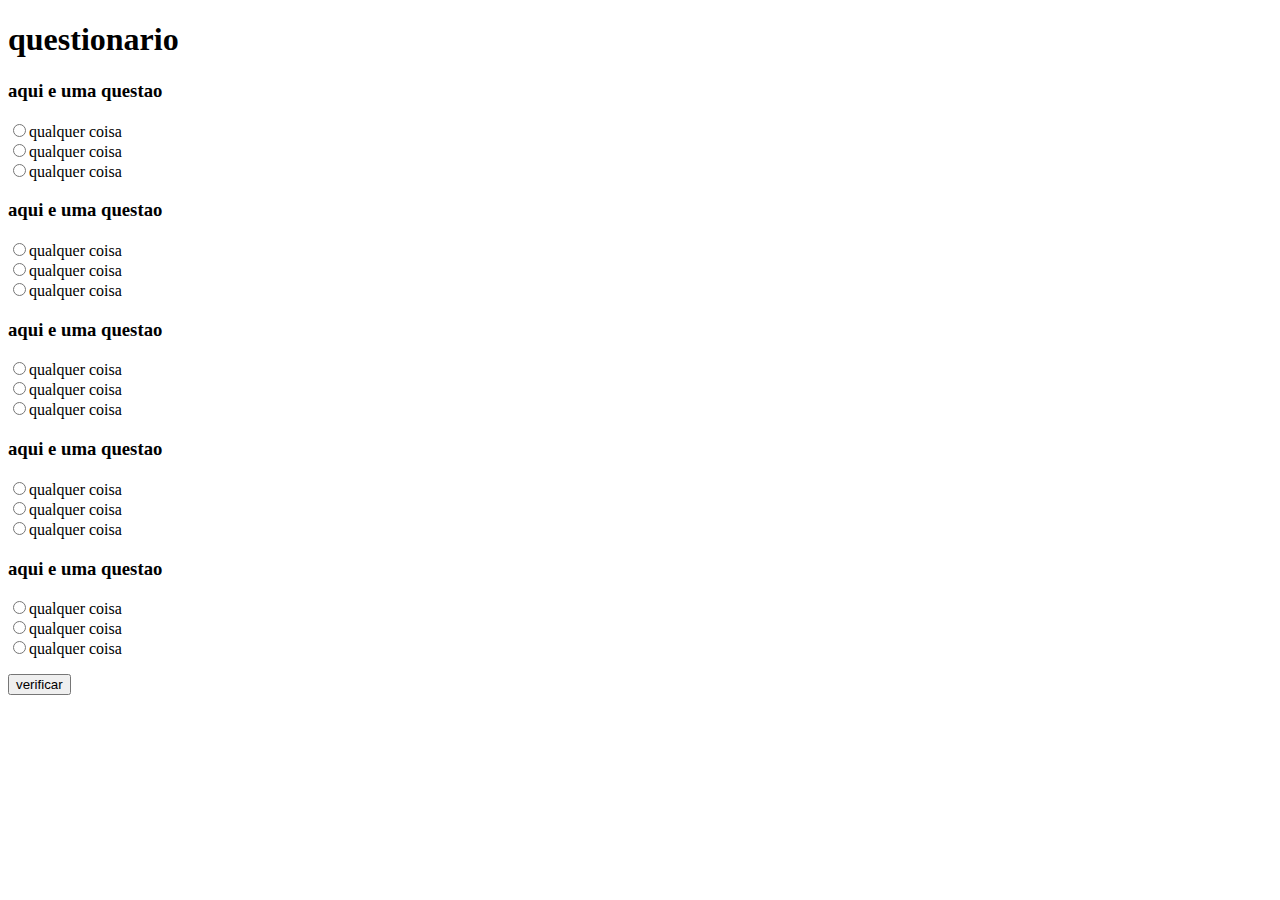
==== index.html @ 1bac56df "Add files via upload" ====
<!DOCTYPE html>
<html lang="en">
<head>
    <meta charset="UTF-8">
    <meta name="viewport" content="width=device-width, initial-scale=1.0">
    <title>Document</title>
</head>
<body>
    <h1>questionario</h1>
    <form>
        <h3>aqui e uma questao</h3>
      <input type="radio" name="resposta" value="correto">qualquer coisa <br>
      <input type="radio" name="resposta" value="incorreto">qualquer coisa <br>
      <input type="radio" name="resposta" value="incorreto">qualquer coisa <br>
      <p id="resultado_1"></p> 


      <h3>aqui e uma questao</h3>
      <input type="radio" name="resposta" value="correto">qualquer coisa <br>
      <input type="radio" name="resposta" value="incorreto">qualquer coisa <br>
      <input type="radio" name="resposta" value="incorreto">qualquer coisa <br>
      <p id="resultado_2"></p>


      <h3>aqui e uma questao</h3>
      <input type="radio" name="resposta" value="correto">qualquer coisa <br>
      <input type="radio" name="resposta" value="incorreto">qualquer coisa <br>
      <input type="radio" name="resposta" value="incorreto">qualquer coisa <br>
      <p id="resultado_3"></p>


      <h3>aqui e uma questao</h3>
      <input type="radio" name="resposta" value="correto">qualquer coisa <br>
      <input type="radio" name="resposta" value="incorreto">qualquer coisa <br>
      <input type="radio" name="resposta" value="incorreto">qualquer coisa <br>
      <p id="resultado_4"></p>

      <h3>aqui e uma questao</h3>
      <input type="radio" name="resposta" value="correto">qualquer coisa <br>
      <input type="radio" name="resposta" value="incorreto">qualquer coisa <br>
      <input type="radio" name="resposta" value="incorreto">qualquer coisa <br>
      <p id="resultado_5"></p>
      <button type="button" onclick="botaozinho_resposta()">verificar</button>
      
    </form>
    <script src="script.js"></script>
</body>
</html>
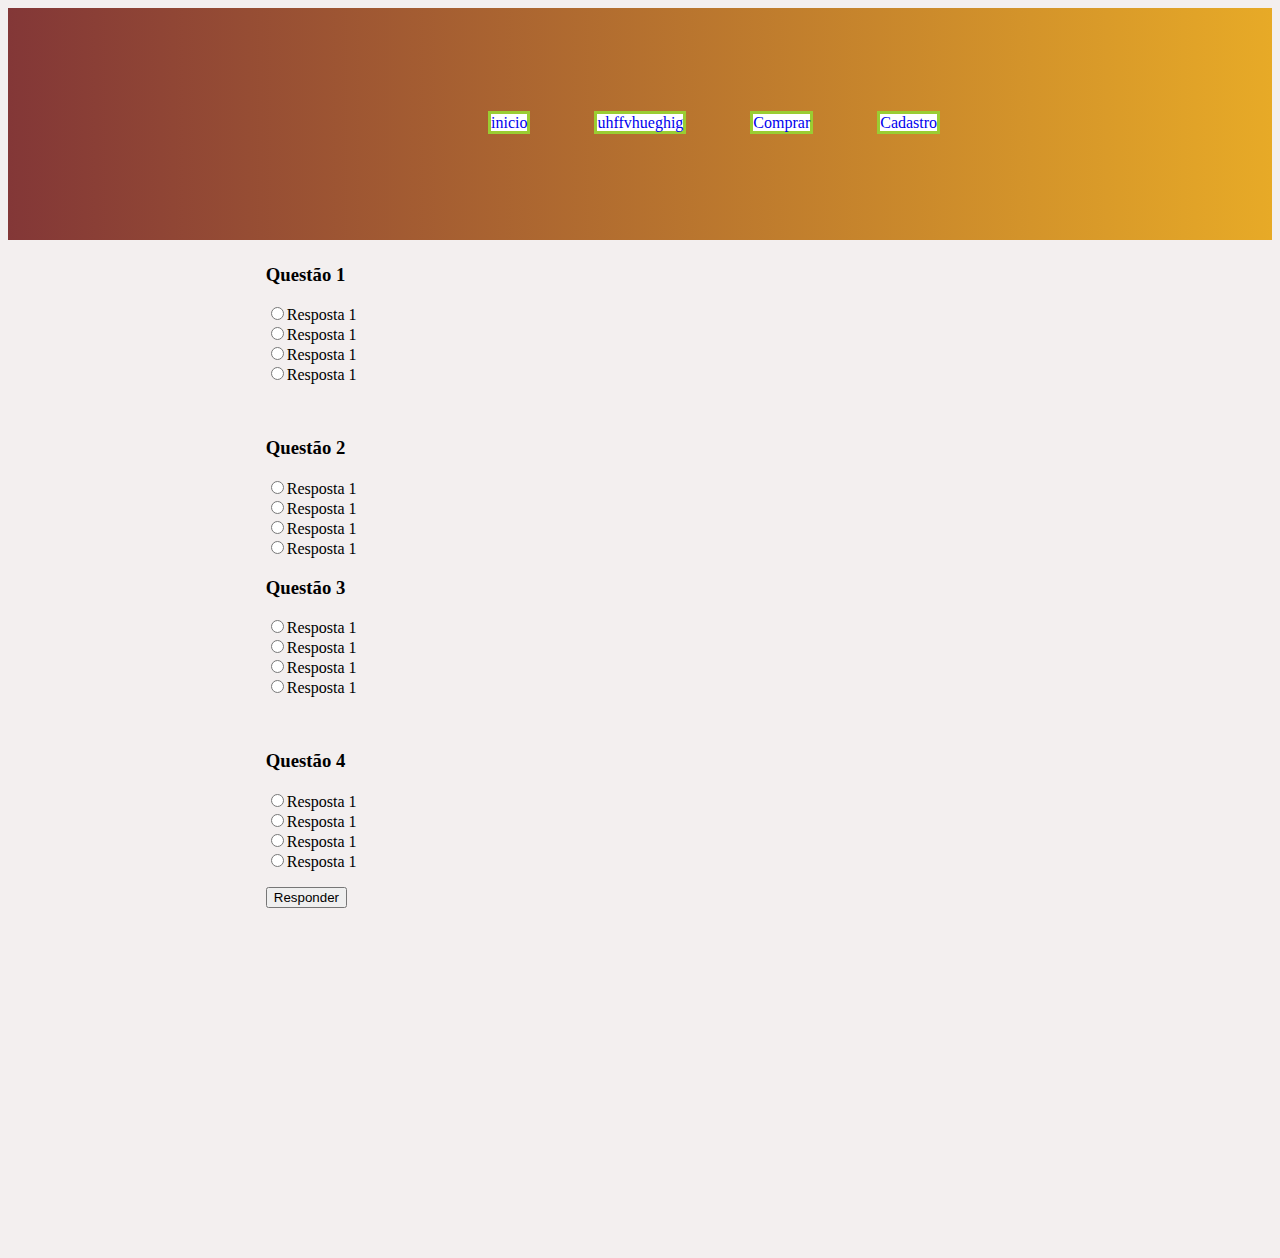
==== commit 846ccb17: "Add files via upload" ====
--- a/index.html
+++ b/index.html
@@ -1,48 +1,61 @@
 <!DOCTYPE html>
-<html lang="en">
+<html lang="pt-br">
 <head>
     <meta charset="UTF-8">
     <meta name="viewport" content="width=device-width, initial-scale=1.0">
+    <link rel="stylesheet" href="style.css">
     <title>Document</title>
 </head>
-<body>
-    <h1>questionario</h1>
+<header>
+    <h1></h1>    
+    <nav>
+        <ul>
+            <li><a href="#pizza doce">inicio</a></li>
+            <li><a href="pizzasalgada.html">uhffvhueghig</a></li>
+            <li><a href="comprar.html">Comprar</a></li>
+            <li><a href="cadastro.html">Cadastro</a></li>
+        </ul>
+    </nav>
+    </header>
+<main>
+<body onload="inclui_nome()">
+
+    <script src="script.js"></script>
+
+    <p id="marcacao_nome"></p>
+
     <form>
-        <h3>aqui e uma questao</h3>
-      <input type="radio" name="resposta" value="correto">qualquer coisa <br>
-      <input type="radio" name="resposta" value="incorreto">qualquer coisa <br>
-      <input type="radio" name="resposta" value="incorreto">qualquer coisa <br>
-      <p id="resultado_1"></p> 
+        <h3>Questão 1</h3>
+        <input type="radio" name="quest_1" value="correta">Resposta 1 <br>
+        <input type="radio" name="quest_1" value="errada">Resposta 1 <br>
+        <input type="radio" name="quest_1" value="errada">Resposta 1 <br>
+        <input type="radio" name="quest_1" value="errada">Resposta 1 <br>
+        <p id="resp_correta_1" class="verde"></p><p id="resp_errada_1" class="vermelho"></p><br>
 
+        <h3>Questão 2</h3>
+        <input type="radio" name="quest_2" value="correta">Resposta 1 <br>
+        <input type="radio" name="quest_2" value="errada">Resposta 1 <br>
+        <input type="radio" name="quest_2" value="errada">Resposta 1 <br>
+        <input type="radio" name="quest_2" value="errada">Resposta 1 <br>
+        <p id="resp_correta_2" class="verde"></p><p id="resp_errada_2" class="vermelho"></p>
 
-      <h3>aqui e uma questao</h3>
-      <input type="radio" name="resposta" value="correto">qualquer coisa <br>
-      <input type="radio" name="resposta" value="incorreto">qualquer coisa <br>
-      <input type="radio" name="resposta" value="incorreto">qualquer coisa <br>
-      <p id="resultado_2"></p>
+        <h3>Questão 3</h3>
+        <input type="radio" name="quest_3" value="correta">Resposta 1 <br>
+        <input type="radio" name="quest_3" value="errada">Resposta 1 <br>
+        <input type="radio" name="quest_3" value="errada">Resposta 1 <br>
+        <input type="radio" name="quest_3" value="errada">Resposta 1 <br>
+        <p id="resp_correta_3" class="verde"></p><p id="resp_errada_3" class="vermelho"></p><br>
 
+        <h3>Questão 4</h3>
+        <input type="radio" name="quest_4" value="correta">Resposta 1 <br>
+        <input type="radio" name="quest_4" value="errada">Resposta 1 <br>
+        <input type="radio" name="quest_4" value="errada">Resposta 1 <br>
+        <input type="radio" name="quest_4" value="errada">Resposta 1 <br>
+        <p id="resp_correta_4" class="verde"></p><p id="resp_errada_4" class="vermelho"></p>
 
-      <h3>aqui e uma questao</h3>
-      <input type="radio" name="resposta" value="correto">qualquer coisa <br>
-      <input type="radio" name="resposta" value="incorreto">qualquer coisa <br>
-      <input type="radio" name="resposta" value="incorreto">qualquer coisa <br>
-      <p id="resultado_3"></p>
-
-
-      <h3>aqui e uma questao</h3>
-      <input type="radio" name="resposta" value="correto">qualquer coisa <br>
-      <input type="radio" name="resposta" value="incorreto">qualquer coisa <br>
-      <input type="radio" name="resposta" value="incorreto">qualquer coisa <br>
-      <p id="resultado_4"></p>
-
-      <h3>aqui e uma questao</h3>
-      <input type="radio" name="resposta" value="correto">qualquer coisa <br>
-      <input type="radio" name="resposta" value="incorreto">qualquer coisa <br>
-      <input type="radio" name="resposta" value="incorreto">qualquer coisa <br>
-      <p id="resultado_5"></p>
-      <button type="button" onclick="botaozinho_resposta()">verificar</button>
-      
+        <p id="quantos_acertos"></p>
+            <button type="button" onclick="funcao_resposta()">Responder</button>
     </form>
-    <script src="script.js"></script>
+    </main>
 </body>
 </html>--- a/style.css
+++ b/style.css
@@ -0,0 +1,65 @@
+body{
+    background-color: rgb(243, 239, 239);
+    grid-gap: 5px;
+    display: grid;
+    grid-template-areas: 
+        "cab cab cab"
+        "sec pri pri"
+        "rod rod rod";
+    grid-template-columns: 20% auto auto;
+    grid-template-rows: auto 1000px auto;
+}
+header{
+    background-image: linear-gradient(to right, rgb(131, 55, 55) , rgb(231, 170, 39));
+    display: flex;
+    padding: 1rem;
+    position: relative;
+}
+
+header{
+    grid-area: cab;
+}
+main{
+    grid-area: pri;
+}
+header{
+    display: flex;
+    height: 200px;
+}
+nav li{ /* aqui eu modifico apenas a lista de links */
+    display: inline; /* coloca os links do navegador em linha */
+    margin-left: 20px;
+}
+
+nav a{ /* aqui eu modifico apenas as palavras ancoradas */
+    text-decoration: none;/* tira a linha das palavras ancoradas */
+    font-size: 3.1 irem/* aumenta a letra da as palavras ancoradas */
+    color: red;
+    border: solid yellowgreen; /* coloco uma borda ao redor da palavra */
+    background: white; /* fundo do botaoo */
+    transition: 1s; /* tempo de trasicao */
+}
+nav a:hover{ /* aqui eu faco uma animacaozinha dos botoes */
+    font-size: 40px;/* aumenta a letra da as palavras ancoradas */
+    color: white; /* modifico a cor da letra */
+    border: solid rgb(119, 13, 13); /* modifico a cor da borda */
+    background: black; /* modifico a cor do fundo */
+}
+nav{
+    justify-content: center;
+    align-items: center;
+    display: flex;
+    flex-wrap: wrap;
+    position: absolute;
+    top: 90px;
+    left: 400px;
+}
+nav a{
+    margin: 20px;
+    }
+.verde{
+    color: green;
+}
+.vermelho{
+    color: red;
+}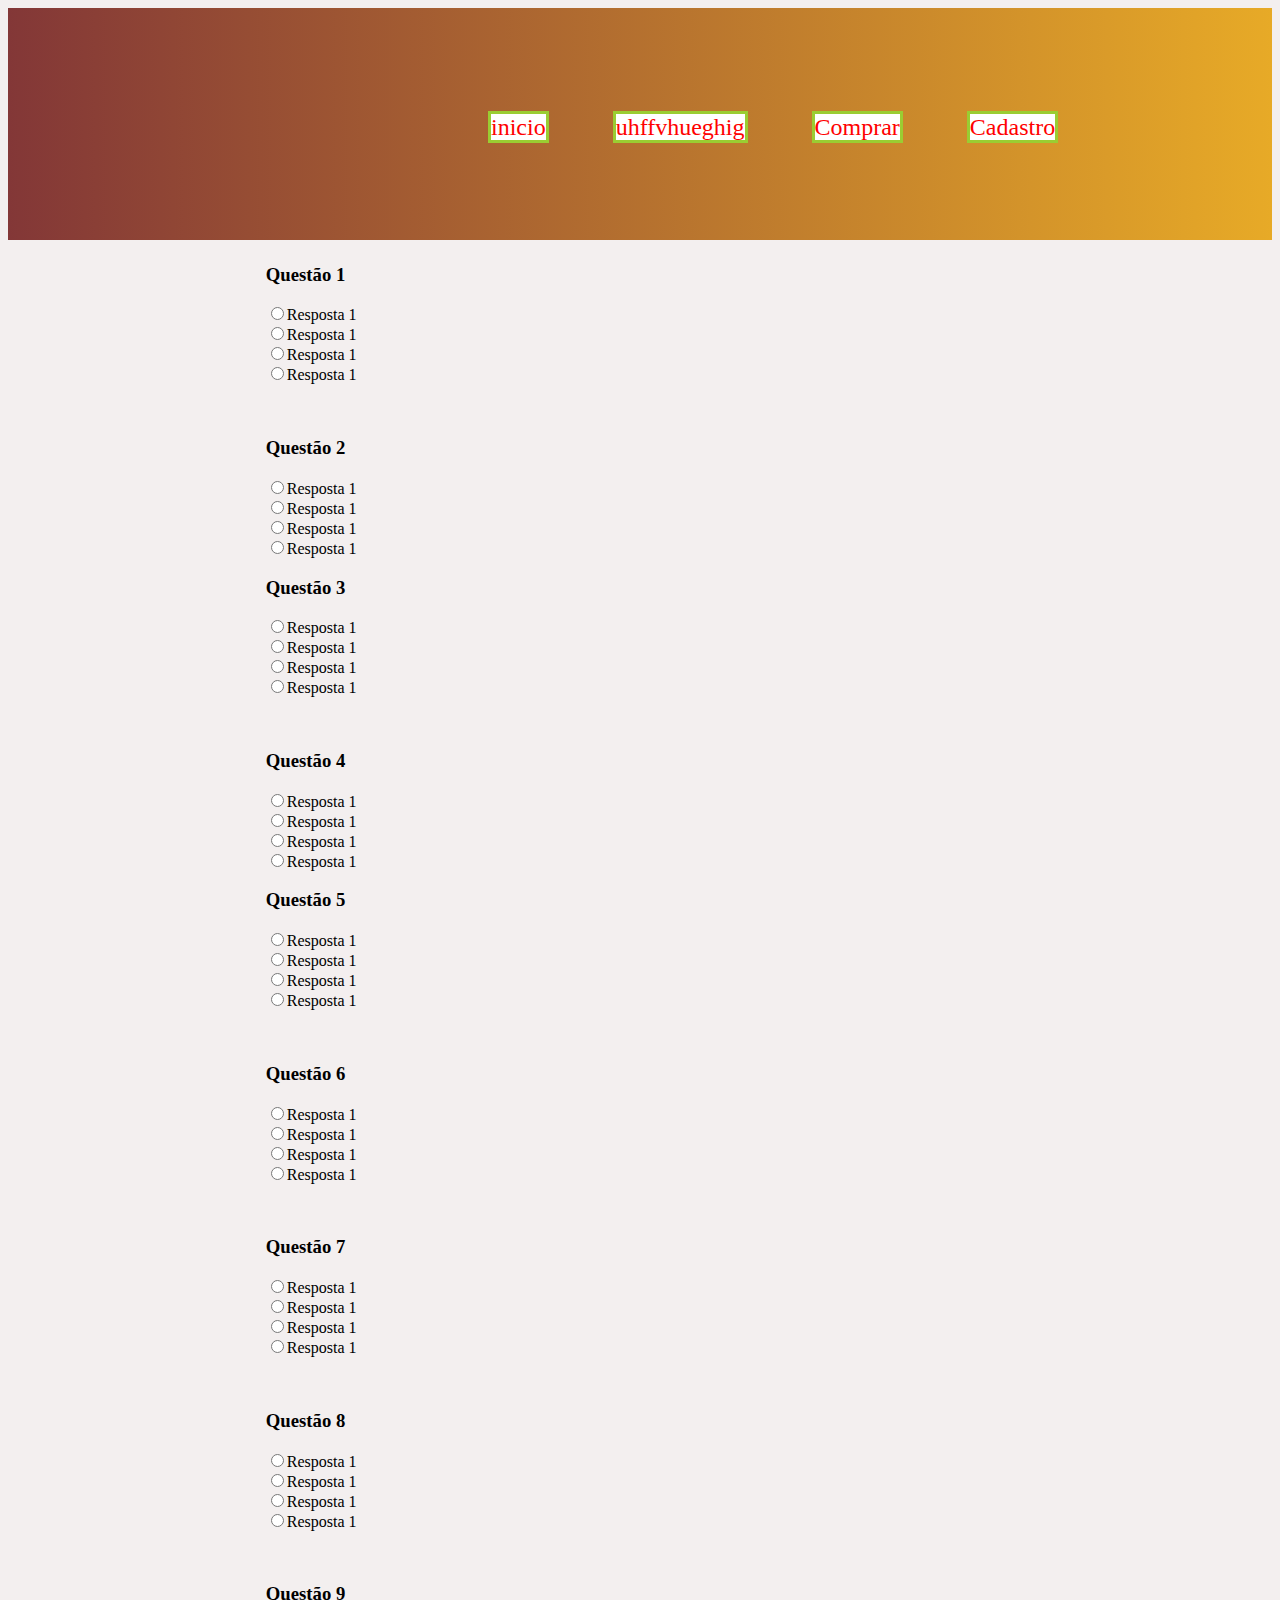
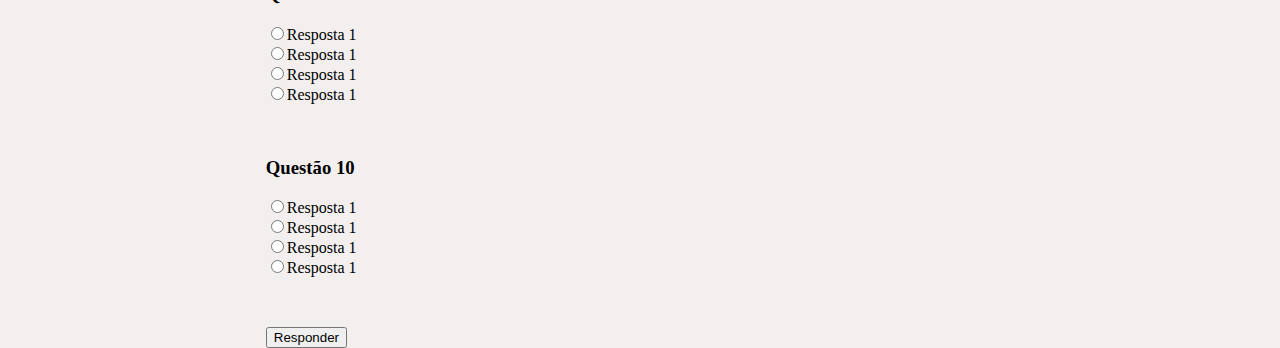
==== commit 46219f6f: "Add files via upload" ====
--- a/index.html
+++ b/index.html
@@ -10,51 +10,100 @@
     <h1></h1>    
     <nav>
         <ul>
-            <li><a href="#pizza doce">inicio</a></li>
-            <li><a href="pizzasalgada.html">uhffvhueghig</a></li>
-            <li><a href="comprar.html">Comprar</a></li>
-            <li><a href="cadastro.html">Cadastro</a></li>
+            <li><a href="#pizza doce">inicio</a></li> <!-- aqui eu faço um link -->
+
+            <li><a href="pizzasalgada.html">uhffvhueghig</a></li>  <!-- aqui eu faço um link -->
+
+            <li><a href="comprar.html">Comprar</a></li>  <!-- aqui eu faço um link -->
+
+            <li><a href="cadastro.html">Cadastro</a></li>  <!-- aqui eu faço um link -->
+
         </ul>
     </nav>
     </header>
 <main>
 <body onload="inclui_nome()">
 
-    <script src="script.js"></script>
+    <script src="script.js"></script>  <!-- aqui eu conecto com o java script -->
 
     <p id="marcacao_nome"></p>
 
     <form>
         <h3>Questão 1</h3>
-        <input type="radio" name="quest_1" value="correta">Resposta 1 <br>
-        <input type="radio" name="quest_1" value="errada">Resposta 1 <br>
-        <input type="radio" name="quest_1" value="errada">Resposta 1 <br>
-        <input type="radio" name="quest_1" value="errada">Resposta 1 <br>
-        <p id="resp_correta_1" class="verde"></p><p id="resp_errada_1" class="vermelho"></p><br>
+        <input type="radio" name="quest_1" value="correta">Resposta 1 <br>   <!-- aqui eu ponho se a resposta é correta ou errada -->
+        <input type="radio" name="quest_1" value="errada">Resposta 1 <br>  <!-- aqui eu ponho se a resposta é correta ou errada -->
+        <input type="radio" name="quest_1" value="errada">Resposta 1 <br>     <!-- aqui eu ponho se a resposta é correta ou errada -->
+        <input type="radio" name="quest_1" value="errada">Resposta 1 <br> <!-- aqui eu ponho se a resposta é correta ou errada -->
+        <p id="resp_correta_1" class="verde"></p><p id="resp_errada_1" class="vermelho"></p><br>  <!-- aqui escolho qual cor eu quero que apareça quando eu verificar a resposta -->
 
         <h3>Questão 2</h3>
-        <input type="radio" name="quest_2" value="correta">Resposta 1 <br>
-        <input type="radio" name="quest_2" value="errada">Resposta 1 <br>
-        <input type="radio" name="quest_2" value="errada">Resposta 1 <br>
-        <input type="radio" name="quest_2" value="errada">Resposta 1 <br>
-        <p id="resp_correta_2" class="verde"></p><p id="resp_errada_2" class="vermelho"></p>
+        <input type="radio" name="quest_2" value="correta">Resposta 1 <br> <!-- aqui eu ponho se a resposta é correta ou errada -->
+        <input type="radio" name="quest_2" value="errada">Resposta 1 <br>   <!-- aqui eu ponho se a resposta é correta ou errada -->
+        <input type="radio" name="quest_2" value="errada">Resposta 1 <br>   <!-- aqui eu ponho se a resposta é correta ou errada -->
+        <input type="radio" name="quest_2" value="errada">Resposta 1 <br>  <!-- aqui eu ponho se a resposta é correta ou errada -->
+        <p id="resp_correta_2" class="verde"></p><p id="resp_errada_2" class="vermelho"></p> <!-- aqui escolho qual cor eu quero que apareça quando eu verificar a resposta -->
 
         <h3>Questão 3</h3>
-        <input type="radio" name="quest_3" value="correta">Resposta 1 <br>
-        <input type="radio" name="quest_3" value="errada">Resposta 1 <br>
-        <input type="radio" name="quest_3" value="errada">Resposta 1 <br>
-        <input type="radio" name="quest_3" value="errada">Resposta 1 <br>
-        <p id="resp_correta_3" class="verde"></p><p id="resp_errada_3" class="vermelho"></p><br>
+        <input type="radio" name="quest_3" value="correta">Resposta 1 <br>  <!-- aqui eu ponho se a resposta é correta ou errada -->
+        <input type="radio" name="quest_3" value="errada">Resposta 1 <br>  <!-- aqui eu ponho se a resposta é correta ou errada -->
+        <input type="radio" name="quest_3" value="errada">Resposta 1 <br>  <!-- aqui eu ponho se a resposta é correta ou errada -->
+        <input type="radio" name="quest_3" value="errada">Resposta 1 <br>  <!-- aqui eu ponho se a resposta é correta ou errada -->
+        <p id="resp_correta_3" class="verde"></p><p id="resp_errada_3" class="vermelho"></p><br> <!-- aqui escolho qual cor eu quero que apareça quando eu verificar a resposta -->
 
         <h3>Questão 4</h3>
-        <input type="radio" name="quest_4" value="correta">Resposta 1 <br>
-        <input type="radio" name="quest_4" value="errada">Resposta 1 <br>
-        <input type="radio" name="quest_4" value="errada">Resposta 1 <br>
-        <input type="radio" name="quest_4" value="errada">Resposta 1 <br>
-        <p id="resp_correta_4" class="verde"></p><p id="resp_errada_4" class="vermelho"></p>
+        <input type="radio" name="quest_4" value="correta">Resposta 1 <br>  <!-- aqui eu ponho se a resposta é correta ou errada -->
+        <input type="radio" name="quest_4" value="errada">Resposta 1 <br>  <!-- aqui eu ponho se a resposta é correta ou errada -->
+        <input type="radio" name="quest_4" value="errada">Resposta 1 <br>  <!-- aqui eu ponho se a resposta é correta ou errada -->
+        <input type="radio" name="quest_4" value="errada">Resposta 1 <br>  <!-- aqui eu ponho se a resposta é correta ou errada -->
+        <p id="resp_correta_4" class="verde"></p><p id="resp_errada_4" class="vermelho"></p> <!-- aqui escolho qual cor eu quero que apareça quando eu verificar a resposta -->
 
-        <p id="quantos_acertos"></p>
-            <button type="button" onclick="funcao_resposta()">Responder</button>
+        <h3>Questão 5</h3>
+        <input type="radio" name="quest_5" value="correta">Resposta 1 <br>  <!-- aqui eu ponho se a resposta é correta ou errada -->
+        <input type="radio" name="quest_5" value="errada">Resposta 1 <br>  <!-- aqui eu ponho se a resposta é correta ou errada -->
+        <input type="radio" name="quest_5" value="errada">Resposta 1 <br>  <!-- aqui eu ponho se a resposta é correta ou errada -->
+        <input type="radio" name="quest_5" value="errada">Resposta 1 <br>  <!-- aqui eu ponho se a resposta é correta ou errada -->
+        <p id="resp_correta_5" class="verde"></p><p id="resp_errada_5" class="vermelho"></p><br> <!-- aqui escolho qual cor eu quero que apareça quando eu verificar a resposta -->
+
+  <h3>Questão 6</h3>
+        <input type="radio" name="quest_6" value="correta">Resposta 1 <br>  <!-- aqui eu ponho se a resposta é correta ou errada -->
+        <input type="radio" name="quest_6" value="errada">Resposta 1 <br>  <!-- aqui eu ponho se a resposta é correta ou errada -->
+        <input type="radio" name="quest_6" value="errada">Resposta 1 <br>  <!-- aqui eu ponho se a resposta é correta ou errada -->
+        <input type="radio" name="quest_6" value="errada">Resposta 1 <br>  <!-- aqui eu ponho se a resposta é correta ou errada -->
+        <p id="resp_correta_6" class="verde"></p><p id="resp_errada_6" class="vermelho"></p><br> <!-- aqui escolho qual cor eu quero que apareça quando eu verificar a resposta -->
+
+        <h3>Questão 7</h3>
+        <input type="radio" name="quest_7" value="correta">Resposta 1 <br>  <!-- aqui eu ponho se a resposta é correta ou errada -->
+        <input type="radio" name="quest_7" value="errada">Resposta 1 <br>  <!-- aqui eu ponho se a resposta é correta ou errada -->
+        <input type="radio" name="quest_7" value="errada">Resposta 1 <br>  <!-- aqui eu ponho se a resposta é correta ou errada -->
+        <input type="radio" name="quest_7" value="errada">Resposta 1 <br>  <!-- aqui eu ponho se a resposta é correta ou errada -->
+        <p id="resp_correta_7" class="verde"></p><p id="resp_errada_7" class="vermelho"></p><br> <!-- aqui escolho qual cor eu quero que apareça quando eu verificar a resposta -->
+        
+        <h3>Questão 8</h3>
+        <input type="radio" name="quest_8" value="correta">Resposta 1 <br>  <!-- aqui eu ponho se a resposta é correta ou errada -->
+        <input type="radio" name="quest_8" value="errada">Resposta 1 <br>  <!-- aqui eu ponho se a resposta é correta ou errada -->
+        <input type="radio" name="quest_8" value="errada">Resposta 1 <br>  <!-- aqui eu ponho se a resposta é correta ou errada -->
+        <input type="radio" name="quest_8" value="errada">Resposta 1 <br>  <!-- aqui eu ponho se a resposta é correta ou errada -->
+        <p id="resp_correta_8" class="verde"></p><p id="resp_errada_8" class="vermelho"></p><br> <!-- aqui escolho qual cor eu quero que apareça quando eu verificar a resposta -->
+        
+
+        <h3>Questão 9</h3>
+        <input type="radio" name="quest_9" value="correta">Resposta 1 <br>  <!-- aqui eu ponho se a resposta é correta ou errada -->
+        <input type="radio" name="quest_9" value="errada">Resposta 1 <br>  <!-- aqui eu ponho se a resposta é correta ou errada -->
+        <input type="radio" name="quest_9" value="errada">Resposta 1 <br>  <!-- aqui eu ponho se a resposta é correta ou errada -->
+        <input type="radio" name="quest_9" value="correta">Resposta 1 <br>  <!-- aqui eu ponho se a resposta é correta ou errada -->
+        <p id="resp_correta_9" class="verde"></p><p id="resp_errada_9" class="vermelho"></p><br> <!-- aqui escolho qual cor eu quero que apareça quando eu verificar a resposta -->
+        
+        <h3>Questão 10</h3>
+        <input type="radio" name="quest_10" value="correta">Resposta 1 <br>  <!-- aqui eu ponho se a resposta é correta ou errada -->
+        <input type="radio" name="quest_10" value="errada">Resposta 1 <br>  <!-- aqui eu ponho se a resposta é correta ou errada -->
+        <input type="radio" name="quest_10" value="errada">Resposta 1 <br>  <!-- aqui eu ponho se a resposta é correta ou errada -->
+        <input type="radio" name="quest_10" value="errada">Resposta 1 <br>  <!-- aqui eu ponho se a resposta é correta ou errada -->
+        <p id="resp_correta_10" class="verde"></p><p id="resp_errada_10" class="vermelho"></p><br> <!-- aqui escolho qual cor eu quero que apareça quando eu verificar a resposta -->
+
+
+
+        <p id="quantos_acertos"></p> <!-- aqui eu ponho uma tag parta saber quantos acertops eu fiz -->
+            <button type="button" onclick="funcao_resposta()">Responder</button> <!-- aqui eu ponho um botao para clicar e responder -->
     </form>
     </main>
 </body>
--- a/style.css
+++ b/style.css
@@ -23,17 +23,17 @@
     grid-area: pri;
 }
 header{
-    display: flex;
-    height: 200px;
+    display: flex;/* serve para colocar o displey*/
+    height: 200px;/*serve para mudar a altura  */
 }
 nav li{ /* aqui eu modifico apenas a lista de links */
     display: inline; /* coloca os links do navegador em linha */
-    margin-left: 20px;
+    margin-left: 20px;/*  */
 }
 
 nav a{ /* aqui eu modifico apenas as palavras ancoradas */
     text-decoration: none;/* tira a linha das palavras ancoradas */
-    font-size: 3.1 irem/* aumenta a letra da as palavras ancoradas */
+    font-size: 1.5rem;/* aumenta a letra da as palavras ancoradas */
     color: red;
     border: solid yellowgreen; /* coloco uma borda ao redor da palavra */
     background: white; /* fundo do botaoo */
@@ -43,23 +43,23 @@
     font-size: 40px;/* aumenta a letra da as palavras ancoradas */
     color: white; /* modifico a cor da letra */
     border: solid rgb(119, 13, 13); /* modifico a cor da borda */
-    background: black; /* modifico a cor do fundo */
+    background: rgb(212, 58, 58); /* modifico a cor do fundo */
 }
 nav{
-    justify-content: center;
-    align-items: center;
-    display: flex;
-    flex-wrap: wrap;
-    position: absolute;
-    top: 90px;
-    left: 400px;
+    justify-content: center;/* esse codigo serve para centralizar os meus links */
+    align-items: center;/* esse codigo serve para centralizar os meus links */
+    display: flex;/* esse codigo serve para centralizar os meus links */
+    flex-wrap: wrap;/* esse codigo serve para centralizar os meus links */
+    position: absolute;/* esse codigo serve para centralizar os meus links */
+    top: 90px;/* esse codigo serve para mudar os meu links para a esquerda*/
+    left: 400px;/* esse codigo serve para mudar os meus links para direita*/
 }
 nav a{
-    margin: 20px;
+    margin: 20px;/* aqui eu mudamos o tamanho da margim */
     }
 .verde{
-    color: green;
+    color: green;/* aqui eu ponho a cor da resposta certa  */
 }
 .vermelho{
-    color: red;
+    color: red;/* aqui eu ponho a cor da resposta errrada */
 }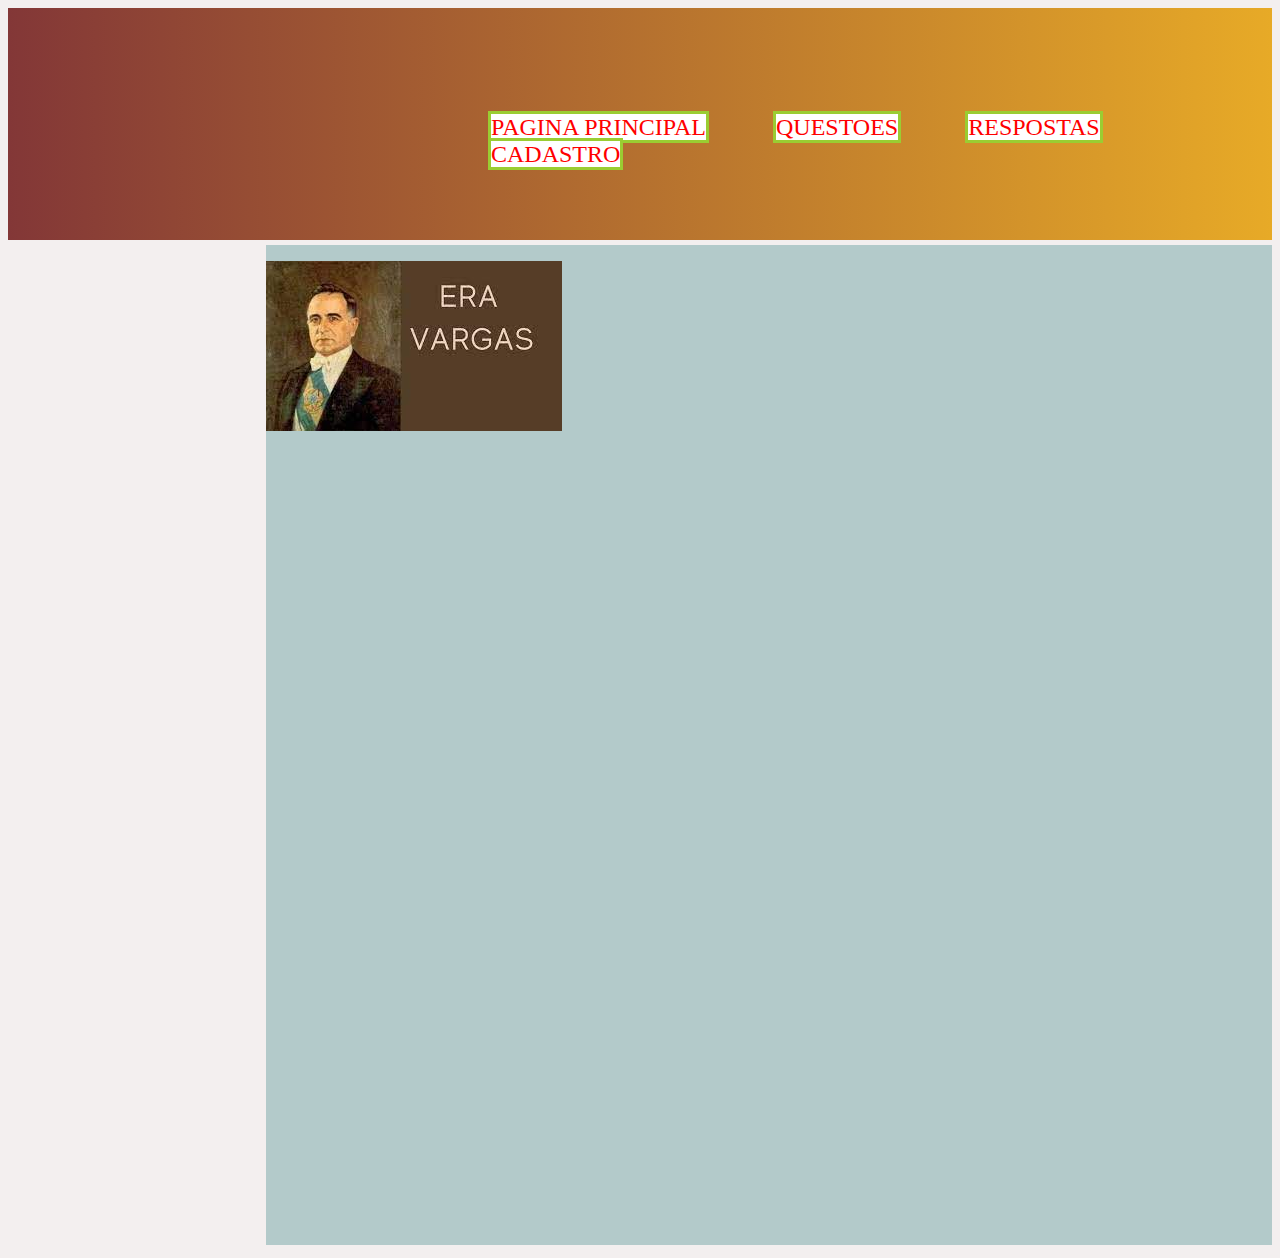
==== commit c23c1e37: "Add files via upload" ====
--- a/index.html
+++ b/index.html
@@ -10,13 +10,13 @@
     <h1></h1>    
     <nav>
         <ul>
-            <li><a href="#pizza doce">inicio</a></li> <!-- aqui eu faço um link -->
+            <li><a href="#pizza doce">PAGINA PRINCIPAL</a></li> <!-- aqui eu faço um link -->
 
-            <li><a href="pizzasalgada.html">uhffvhueghig</a></li>  <!-- aqui eu faço um link -->
+            <li><a href="questoes.html">QUESTOES</a></li> <!-- aqui eu faço um link -->
 
-            <li><a href="comprar.html">Comprar</a></li>  <!-- aqui eu faço um link -->
+            <li><a href="comprar.html">RESPOSTAS</a></li>  <!-- aqui eu faço um link -->
 
-            <li><a href="cadastro.html">Cadastro</a></li>  <!-- aqui eu faço um link -->
+            <li><a href="cadastro.html">CADASTRO</a></li>  <!-- aqui eu faço um link -->
 
         </ul>
     </nav>
@@ -27,84 +27,7 @@
     <script src="script.js"></script>  <!-- aqui eu conecto com o java script -->
 
     <p id="marcacao_nome"></p>
-
-    <form>
-        <h3>Questão 1</h3>
-        <input type="radio" name="quest_1" value="correta">Resposta 1 <br>   <!-- aqui eu ponho se a resposta é correta ou errada -->
-        <input type="radio" name="quest_1" value="errada">Resposta 1 <br>  <!-- aqui eu ponho se a resposta é correta ou errada -->
-        <input type="radio" name="quest_1" value="errada">Resposta 1 <br>     <!-- aqui eu ponho se a resposta é correta ou errada -->
-        <input type="radio" name="quest_1" value="errada">Resposta 1 <br> <!-- aqui eu ponho se a resposta é correta ou errada -->
-        <p id="resp_correta_1" class="verde"></p><p id="resp_errada_1" class="vermelho"></p><br>  <!-- aqui escolho qual cor eu quero que apareça quando eu verificar a resposta -->
-
-        <h3>Questão 2</h3>
-        <input type="radio" name="quest_2" value="correta">Resposta 1 <br> <!-- aqui eu ponho se a resposta é correta ou errada -->
-        <input type="radio" name="quest_2" value="errada">Resposta 1 <br>   <!-- aqui eu ponho se a resposta é correta ou errada -->
-        <input type="radio" name="quest_2" value="errada">Resposta 1 <br>   <!-- aqui eu ponho se a resposta é correta ou errada -->
-        <input type="radio" name="quest_2" value="errada">Resposta 1 <br>  <!-- aqui eu ponho se a resposta é correta ou errada -->
-        <p id="resp_correta_2" class="verde"></p><p id="resp_errada_2" class="vermelho"></p> <!-- aqui escolho qual cor eu quero que apareça quando eu verificar a resposta -->
-
-        <h3>Questão 3</h3>
-        <input type="radio" name="quest_3" value="correta">Resposta 1 <br>  <!-- aqui eu ponho se a resposta é correta ou errada -->
-        <input type="radio" name="quest_3" value="errada">Resposta 1 <br>  <!-- aqui eu ponho se a resposta é correta ou errada -->
-        <input type="radio" name="quest_3" value="errada">Resposta 1 <br>  <!-- aqui eu ponho se a resposta é correta ou errada -->
-        <input type="radio" name="quest_3" value="errada">Resposta 1 <br>  <!-- aqui eu ponho se a resposta é correta ou errada -->
-        <p id="resp_correta_3" class="verde"></p><p id="resp_errada_3" class="vermelho"></p><br> <!-- aqui escolho qual cor eu quero que apareça quando eu verificar a resposta -->
-
-        <h3>Questão 4</h3>
-        <input type="radio" name="quest_4" value="correta">Resposta 1 <br>  <!-- aqui eu ponho se a resposta é correta ou errada -->
-        <input type="radio" name="quest_4" value="errada">Resposta 1 <br>  <!-- aqui eu ponho se a resposta é correta ou errada -->
-        <input type="radio" name="quest_4" value="errada">Resposta 1 <br>  <!-- aqui eu ponho se a resposta é correta ou errada -->
-        <input type="radio" name="quest_4" value="errada">Resposta 1 <br>  <!-- aqui eu ponho se a resposta é correta ou errada -->
-        <p id="resp_correta_4" class="verde"></p><p id="resp_errada_4" class="vermelho"></p> <!-- aqui escolho qual cor eu quero que apareça quando eu verificar a resposta -->
-
-        <h3>Questão 5</h3>
-        <input type="radio" name="quest_5" value="correta">Resposta 1 <br>  <!-- aqui eu ponho se a resposta é correta ou errada -->
-        <input type="radio" name="quest_5" value="errada">Resposta 1 <br>  <!-- aqui eu ponho se a resposta é correta ou errada -->
-        <input type="radio" name="quest_5" value="errada">Resposta 1 <br>  <!-- aqui eu ponho se a resposta é correta ou errada -->
-        <input type="radio" name="quest_5" value="errada">Resposta 1 <br>  <!-- aqui eu ponho se a resposta é correta ou errada -->
-        <p id="resp_correta_5" class="verde"></p><p id="resp_errada_5" class="vermelho"></p><br> <!-- aqui escolho qual cor eu quero que apareça quando eu verificar a resposta -->
-
-  <h3>Questão 6</h3>
-        <input type="radio" name="quest_6" value="correta">Resposta 1 <br>  <!-- aqui eu ponho se a resposta é correta ou errada -->
-        <input type="radio" name="quest_6" value="errada">Resposta 1 <br>  <!-- aqui eu ponho se a resposta é correta ou errada -->
-        <input type="radio" name="quest_6" value="errada">Resposta 1 <br>  <!-- aqui eu ponho se a resposta é correta ou errada -->
-        <input type="radio" name="quest_6" value="errada">Resposta 1 <br>  <!-- aqui eu ponho se a resposta é correta ou errada -->
-        <p id="resp_correta_6" class="verde"></p><p id="resp_errada_6" class="vermelho"></p><br> <!-- aqui escolho qual cor eu quero que apareça quando eu verificar a resposta -->
-
-        <h3>Questão 7</h3>
-        <input type="radio" name="quest_7" value="correta">Resposta 1 <br>  <!-- aqui eu ponho se a resposta é correta ou errada -->
-        <input type="radio" name="quest_7" value="errada">Resposta 1 <br>  <!-- aqui eu ponho se a resposta é correta ou errada -->
-        <input type="radio" name="quest_7" value="errada">Resposta 1 <br>  <!-- aqui eu ponho se a resposta é correta ou errada -->
-        <input type="radio" name="quest_7" value="errada">Resposta 1 <br>  <!-- aqui eu ponho se a resposta é correta ou errada -->
-        <p id="resp_correta_7" class="verde"></p><p id="resp_errada_7" class="vermelho"></p><br> <!-- aqui escolho qual cor eu quero que apareça quando eu verificar a resposta -->
-        
-        <h3>Questão 8</h3>
-        <input type="radio" name="quest_8" value="correta">Resposta 1 <br>  <!-- aqui eu ponho se a resposta é correta ou errada -->
-        <input type="radio" name="quest_8" value="errada">Resposta 1 <br>  <!-- aqui eu ponho se a resposta é correta ou errada -->
-        <input type="radio" name="quest_8" value="errada">Resposta 1 <br>  <!-- aqui eu ponho se a resposta é correta ou errada -->
-        <input type="radio" name="quest_8" value="errada">Resposta 1 <br>  <!-- aqui eu ponho se a resposta é correta ou errada -->
-        <p id="resp_correta_8" class="verde"></p><p id="resp_errada_8" class="vermelho"></p><br> <!-- aqui escolho qual cor eu quero que apareça quando eu verificar a resposta -->
-        
-
-        <h3>Questão 9</h3>
-        <input type="radio" name="quest_9" value="correta">Resposta 1 <br>  <!-- aqui eu ponho se a resposta é correta ou errada -->
-        <input type="radio" name="quest_9" value="errada">Resposta 1 <br>  <!-- aqui eu ponho se a resposta é correta ou errada -->
-        <input type="radio" name="quest_9" value="errada">Resposta 1 <br>  <!-- aqui eu ponho se a resposta é correta ou errada -->
-        <input type="radio" name="quest_9" value="correta">Resposta 1 <br>  <!-- aqui eu ponho se a resposta é correta ou errada -->
-        <p id="resp_correta_9" class="verde"></p><p id="resp_errada_9" class="vermelho"></p><br> <!-- aqui escolho qual cor eu quero que apareça quando eu verificar a resposta -->
-        
-        <h3>Questão 10</h3>
-        <input type="radio" name="quest_10" value="correta">Resposta 1 <br>  <!-- aqui eu ponho se a resposta é correta ou errada -->
-        <input type="radio" name="quest_10" value="errada">Resposta 1 <br>  <!-- aqui eu ponho se a resposta é correta ou errada -->
-        <input type="radio" name="quest_10" value="errada">Resposta 1 <br>  <!-- aqui eu ponho se a resposta é correta ou errada -->
-        <input type="radio" name="quest_10" value="errada">Resposta 1 <br>  <!-- aqui eu ponho se a resposta é correta ou errada -->
-        <p id="resp_correta_10" class="verde"></p><p id="resp_errada_10" class="vermelho"></p><br> <!-- aqui escolho qual cor eu quero que apareça quando eu verificar a resposta -->
-
-
-
-        <p id="quantos_acertos"></p> <!-- aqui eu ponho uma tag parta saber quantos acertops eu fiz -->
-            <button type="button" onclick="funcao_resposta()">Responder</button> <!-- aqui eu ponho um botao para clicar e responder -->
-    </form>
+<img src="imagem1.jpeg" alt="">
     </main>
 </body>
 </html>--- a/style.css
+++ b/style.css
@@ -62,4 +62,16 @@
 }
 .vermelho{
     color: red;/* aqui eu ponho a cor da resposta errrada */
-}+}
+main{
+    background-color: rgb(179, 202, 202);
+}
+img{
+    justify-content: center;
+    align-items: center;
+    display: flex;
+    flex-wrap: wrap;
+    width:  100;
+    position: absolute;
+}
+
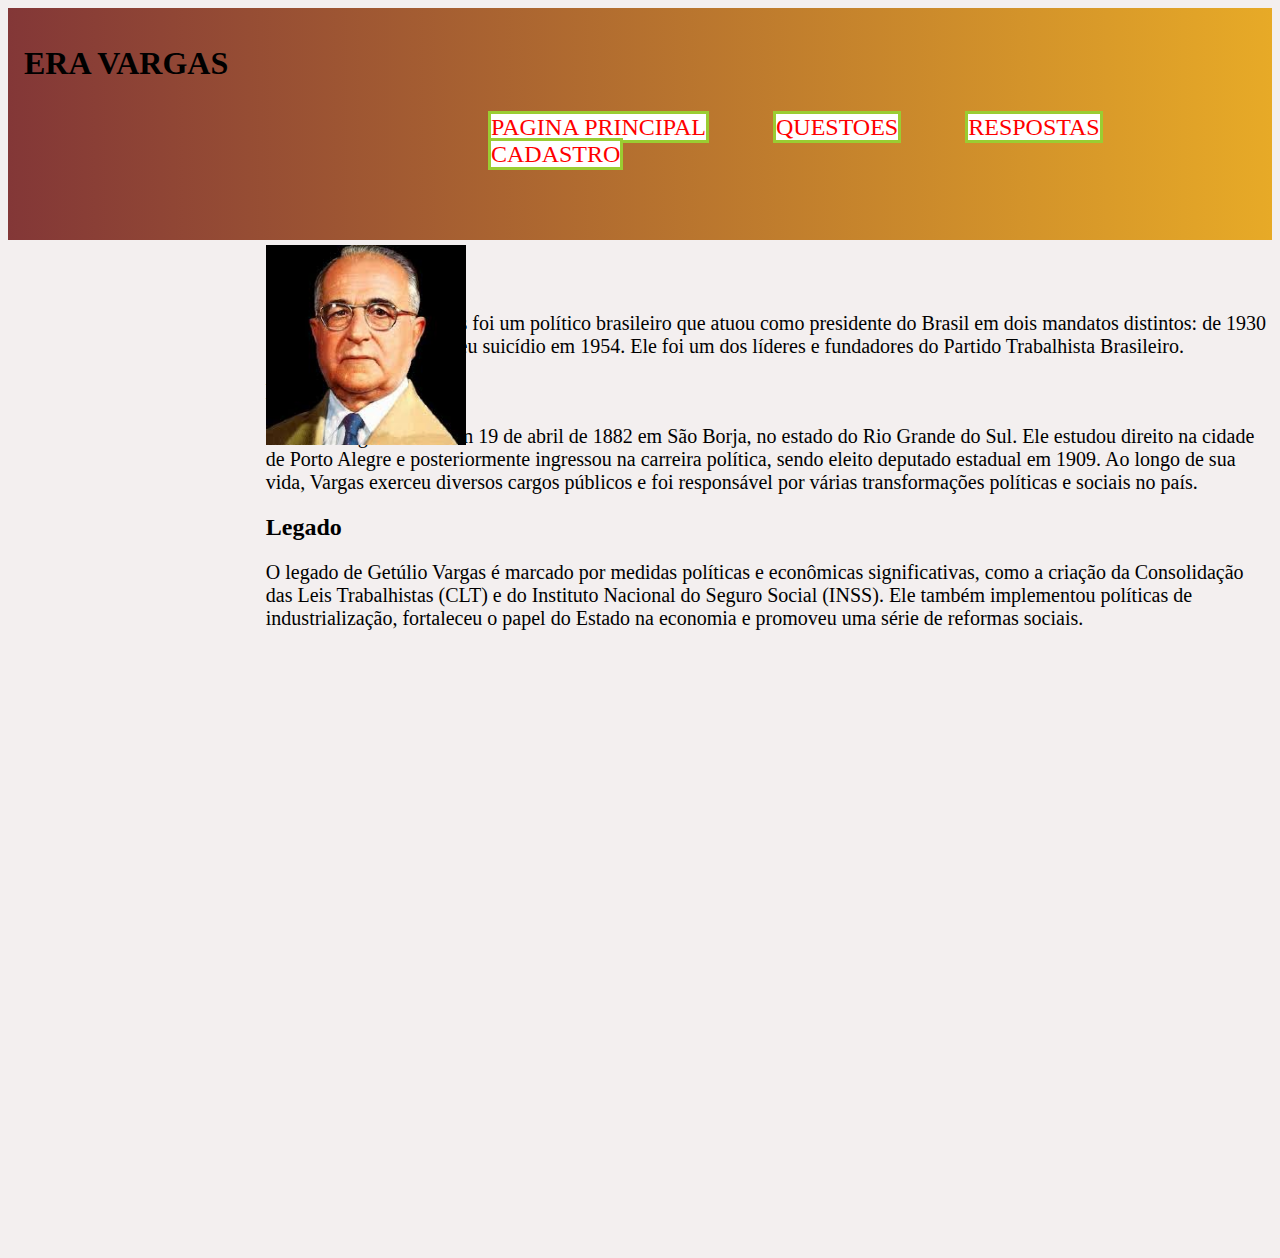
==== commit 7380743b: "Add files via upload" ====
--- a/index.html
+++ b/index.html
@@ -4,10 +4,10 @@
     <meta charset="UTF-8">
     <meta name="viewport" content="width=device-width, initial-scale=1.0">
     <link rel="stylesheet" href="style.css">
-    <title>Document</title>
+    <title>era vargas</title>
 </head>
 <header>
-    <h1></h1>    
+    <h1>ERA VARGAS</h1>    
     <nav>
         <ul>
             <li><a href="#pizza doce">PAGINA PRINCIPAL</a></li> <!-- aqui eu faço um link -->
@@ -22,12 +22,30 @@
     </nav>
     </header>
 <main>
+    
+        <img src="GETULIO.JPEG" alt="">
+        <section id="sobre">
+            <h2>Sobre</h2>
+            <p>Getúlio Dornelles Vargas foi um político brasileiro que atuou como presidente do Brasil em dois mandatos distintos: de 1930 a 1945 e de 1951 até o seu suicídio em 1954. Ele foi um dos líderes e fundadores do Partido Trabalhista Brasileiro.</p>
+        </section>
+        <section id="biografia">
+            <h2>Biografia</h2>
+            <p>Getúlio Vargas nasceu em 19 de abril de 1882 em São Borja, no estado do Rio Grande do Sul. Ele estudou direito na cidade de Porto Alegre e posteriormente ingressou na carreira política, sendo eleito deputado estadual em 1909. Ao longo de sua vida, Vargas exerceu diversos cargos públicos e foi responsável por várias transformações políticas e sociais no país.</p>
+        </section>
+        <section id="legado">
+            <h2>Legado</h2>
+            <p>O legado de Getúlio Vargas é marcado por medidas políticas e econômicas significativas, como a criação da Consolidação das Leis Trabalhistas (CLT) e do Instituto Nacional do Seguro Social (INSS). Ele também implementou políticas de industrialização, fortaleceu o papel do Estado na economia e promoveu uma série de reformas sociais.</p>
+        </section>
+   
+    
+    <div class="container">
+        <p id="getulioText">Getúlio Vargas foi o líder político responsável pelo governo durante a Era Vargas, que ocorreu no Brasil entre 1930 e 1945.</p>
+      </div>
 <body onload="inclui_nome()">
 
     <script src="script.js"></script>  <!-- aqui eu conecto com o java script -->
 
-    <p id="marcacao_nome"></p>
-<img src="imagem1.jpeg" alt="">
-    </main>
+  
+</main>
 </body>
 </html>--- a/style.css
+++ b/style.css
@@ -63,9 +63,7 @@
 .vermelho{
     color: red;/* aqui eu ponho a cor da resposta errrada */
 }
-main{
-    background-color: rgb(179, 202, 202);
-}
+
 img{
     justify-content: center;
     align-items: center;
@@ -74,4 +72,28 @@
     width:  100;
     position: absolute;
 }
+.container {
+    text-align: center;
+  }
+  
+  #getulioImage {
+    width: 300px;
+    height: 300px;
+    border-radius: 50%;
+    cursor: pointer;
+  }
+  
+  #getulioText {
+    display: none;
+  }
+  p{
+    font-size: 20px;
+   
+}
+ img{
+    width: 200px;/* aqui eu modifico apenas a posicao da imagem do header*/
+    height: auto;
+}
 
+
+
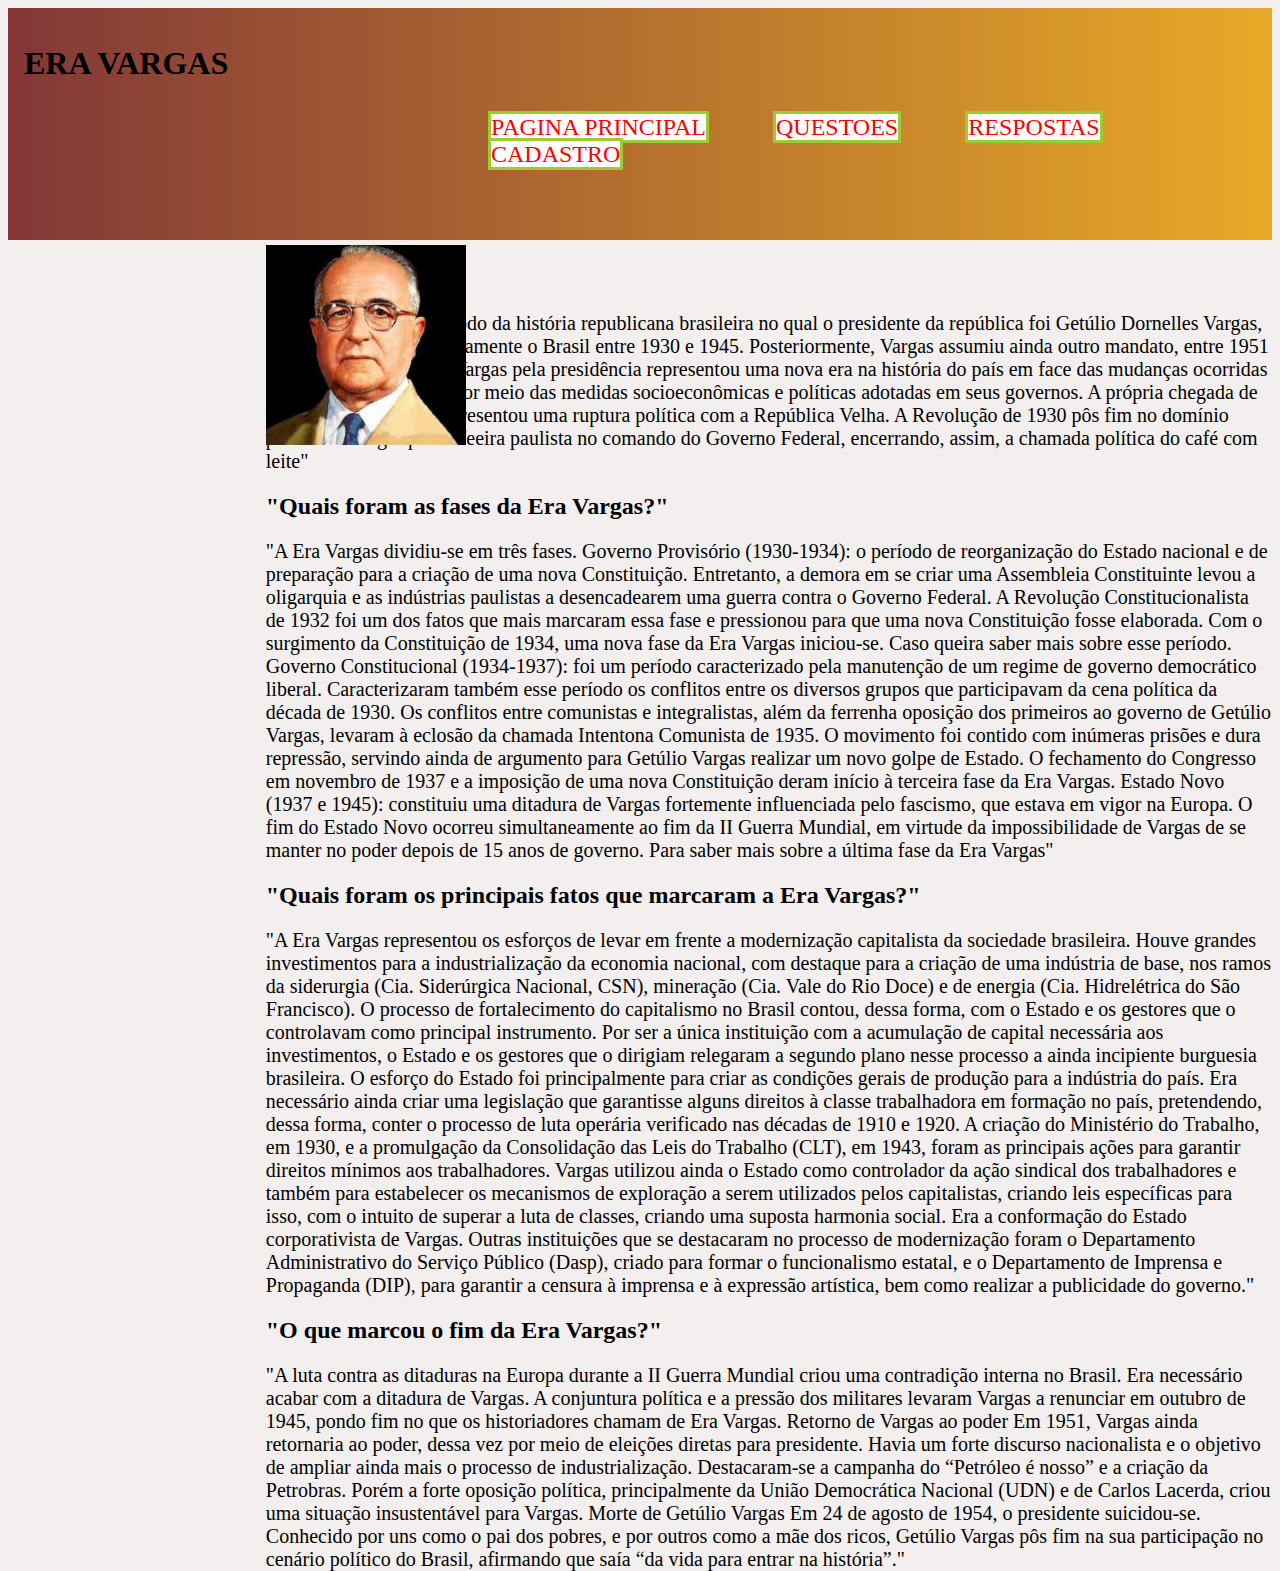
==== commit 2af5c5de: "Add files via upload" ====
--- a/index.html
+++ b/index.html
@@ -24,20 +24,42 @@
 <main>
     
         <img src="GETULIO.JPEG" alt="">
-        <section id="sobre">
-            <h2>Sobre</h2>
-            <p>Getúlio Dornelles Vargas foi um político brasileiro que atuou como presidente do Brasil em dois mandatos distintos: de 1930 a 1945 e de 1951 até o seu suicídio em 1954. Ele foi um dos líderes e fundadores do Partido Trabalhista Brasileiro.</p>
-        </section>
-        <section id="biografia">
-            <h2>Biografia</h2>
-            <p>Getúlio Vargas nasceu em 19 de abril de 1882 em São Borja, no estado do Rio Grande do Sul. Ele estudou direito na cidade de Porto Alegre e posteriormente ingressou na carreira política, sendo eleito deputado estadual em 1909. Ao longo de sua vida, Vargas exerceu diversos cargos públicos e foi responsável por várias transformações políticas e sociais no país.</p>
-        </section>
-        <section id="legado">
-            <h2>Legado</h2>
-            <p>O legado de Getúlio Vargas é marcado por medidas políticas e econômicas significativas, como a criação da Consolidação das Leis Trabalhistas (CLT) e do Instituto Nacional do Seguro Social (INSS). Ele também implementou políticas de industrialização, fortaleceu o papel do Estado na economia e promoveu uma série de reformas sociais.</p>
-        </section>
-   
-    
+        <h2>Getúlio Vargas</h2>
+        <p>"A Era Vargas foi o período da história republicana brasileira no qual o presidente da república foi Getúlio Dornelles Vargas, que governou ininterruptamente o Brasil entre 1930 e 1945. Posteriormente, Vargas assumiu ainda outro mandato, entre 1951 e 1954. A passagem de Vargas pela presidência representou uma nova era na história do país em face das mudanças ocorridas na sociedade brasileira por meio das medidas socioeconômicas e políticas adotadas em seus governos.
+
+            A própria chegada de Vargas à presidência representou uma ruptura política com a República Velha. A Revolução de 1930 pôs fim no domínio político da oligarquia cafeeira paulista no comando do Governo Federal, encerrando, assim, a chamada política do café com leite"
+        
+        <h2> "Quais foram as fases da Era Vargas?"</h2>
+        <p> "A Era Vargas dividiu-se em três fases.
+
+            Governo Provisório (1930-1934): o período de reorganização do Estado nacional e de preparação para a criação de uma nova Constituição. Entretanto, a demora em se criar uma Assembleia Constituinte levou a oligarquia e as indústrias paulistas a desencadearem uma guerra contra o Governo Federal. A Revolução Constitucionalista de 1932 foi um dos fatos que mais marcaram essa fase e pressionou para que uma nova Constituição fosse elaborada. Com o surgimento da Constituição de 1934, uma nova fase da Era Vargas iniciou-se. Caso queira saber mais sobre esse período.
+            
+            Governo Constitucional (1934-1937): foi um período caracterizado pela manutenção de um regime de governo democrático liberal. Caracterizaram também esse período os conflitos entre os diversos grupos que participavam da cena política da década de 1930. Os conflitos entre comunistas e integralistas, além da ferrenha oposição dos primeiros ao governo de Getúlio Vargas, levaram à eclosão da chamada Intentona Comunista de 1935. O movimento foi contido com inúmeras prisões e dura repressão, servindo ainda de argumento para Getúlio Vargas realizar um novo golpe de Estado. O fechamento do Congresso em novembro de 1937 e a imposição de uma nova Constituição deram início à terceira fase da Era Vargas.
+            
+            Estado Novo (1937 e 1945): constituiu uma ditadura de Vargas fortemente influenciada pelo fascismo, que estava em vigor na Europa. O fim do Estado Novo ocorreu simultaneamente ao fim da II Guerra Mundial, em virtude da impossibilidade de Vargas de se manter no poder depois de 15 anos de governo. Para saber mais sobre a última fase da Era Vargas"</p>
+
+
+            <h2> "Quais foram os principais fatos que marcaram a Era Vargas?"</h2>
+            <p>"A Era Vargas representou os esforços de levar em frente a modernização capitalista da sociedade brasileira. Houve grandes investimentos para a industrialização da economia nacional, com destaque para a criação de uma indústria de base, nos ramos da siderurgia (Cia. Siderúrgica Nacional, CSN), mineração (Cia. Vale do Rio Doce) e de energia (Cia. Hidrelétrica do São Francisco).
+
+                O processo de fortalecimento do capitalismo no Brasil contou, dessa forma, com o Estado e os gestores que o controlavam como principal instrumento. Por ser a única instituição com a acumulação de capital necessária aos investimentos, o Estado e os gestores que o dirigiam relegaram a segundo plano nesse processo a ainda incipiente burguesia brasileira. O esforço do Estado foi principalmente para criar as condições gerais de produção para a indústria do país.
+                
+                Era necessário ainda criar uma legislação que garantisse alguns direitos à classe trabalhadora em formação no país, pretendendo, dessa forma, conter o processo de luta operária verificado nas décadas de 1910 e 1920. A criação do Ministério do Trabalho, em 1930, e a promulgação da Consolidação das Leis do Trabalho (CLT), em 1943, foram as principais ações para garantir direitos mínimos aos trabalhadores.
+                
+                Vargas utilizou ainda o Estado como controlador da ação sindical dos trabalhadores e também para estabelecer os mecanismos de exploração a serem utilizados pelos capitalistas, criando leis específicas para isso, com o intuito de superar a luta de classes, criando uma suposta harmonia social. Era a conformação do Estado corporativista de Vargas.
+                
+                Outras instituições que se destacaram no processo de modernização foram o Departamento Administrativo do Serviço Público (Dasp), criado para formar o funcionalismo estatal, e o Departamento de Imprensa e Propaganda (DIP), para garantir a censura à imprensa e à expressão artística, bem como realizar a publicidade do governo."
+                
+                <h2>"O que marcou o fim da Era Vargas?"</h2>
+            <p> "A luta contra as ditaduras na Europa durante a II Guerra Mundial criou uma contradição interna no Brasil. Era necessário acabar com a ditadura de Vargas. A conjuntura política e a pressão dos militares levaram Vargas a renunciar em outubro de 1945, pondo fim no que os historiadores chamam de Era Vargas.
+
+                Retorno de Vargas ao poder
+                Em 1951, Vargas ainda retornaria ao poder, dessa vez por meio de eleições diretas para presidente. Havia um forte discurso nacionalista e o objetivo de ampliar ainda mais o processo de industrialização. Destacaram-se a campanha do “Petróleo é nosso” e a criação da Petrobras. Porém a forte oposição política, principalmente da União Democrática Nacional (UDN) e de Carlos Lacerda, criou uma situação insustentável para Vargas.
+                
+                Morte de Getúlio Vargas
+                Em 24 de agosto de 1954, o presidente suicidou-se. Conhecido por uns como o pai dos pobres, e por outros como a mãe dos ricos, Getúlio Vargas pôs fim na sua participação no cenário político do Brasil, afirmando que saía “da vida para entrar na história”."</p>
+
+
     <div class="container">
         <p id="getulioText">Getúlio Vargas foi o líder político responsável pelo governo durante a Era Vargas, que ocorreu no Brasil entre 1930 e 1945.</p>
       </div>
